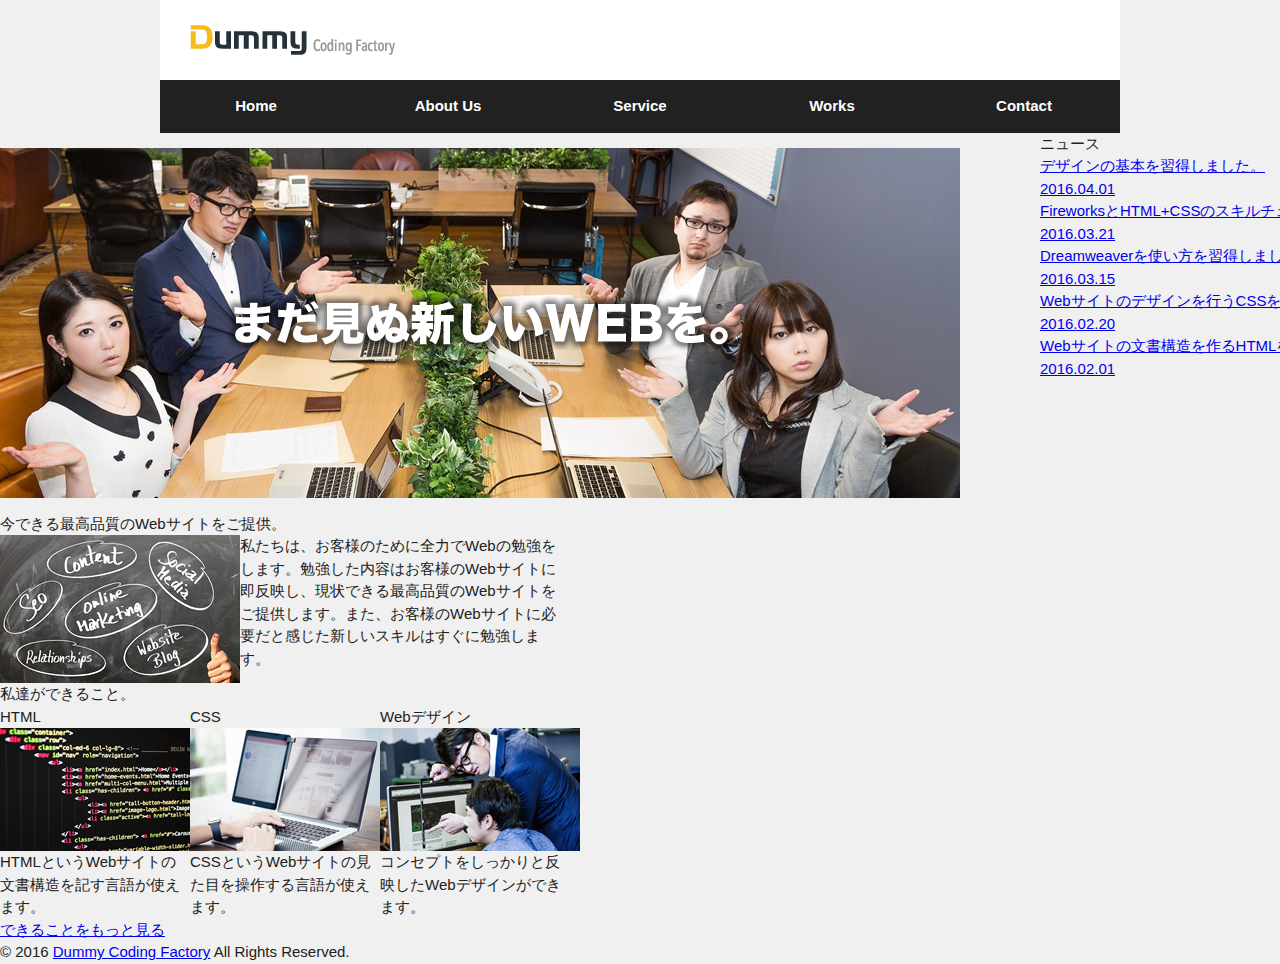
==== PCサイトコーディングスキルチェク/02_Development/www/index.html @ b7c57d28 "Add files via upload" ====
<!DOCTYPE html>
<html lang="ja">
<head>
    <meta charset="UTF-8">
    <meta name="viewport" content="width=device-width, initial-scale=1.0">
    <link rel="stylesheet" href="style.css">
    <title>Dummy Coding Factory</title>
</head>
<body>
    <span class="screen-reader-text"><a href="#main">メインコンテンツに飛ぶ</a></span>
<header id="header">
    <div class="container">
        <h1>
            <span class="screen-reader-text">Dummy Coding Factory</span>
            
            <a href="index.html"><img src="images/logo.png" alt="Dummy Coding Factory"></a>
        </h1>
        
        <nav id="header-nav">
            <h2 class="screen-reader-text">サイト内メニュー</h2>
            <ul>
                <li><a href="#">Home</a></li>
                <li><a href="#">About Us</a></li>
                <li><a href="#">Service</a></li>
                <li><a href="#">Works</a></li>
                <li><a href="#">Contact</a></li>
            </ul>
        </nav>
    </div>
</header>

<div class="grid">
    <main id="main">
        <div class="container">

            <figure class="hero"><img src="images/hero-top.jpg" alt="まだ見ぬ新しいWebを。"></figure>

            <section id="skill-section">
                <h2>今できる最高品質のWebサイトをご提供。</h2>
                <div class="grid">
                    <figure class="grid-item"><img src="images/img-skill.jpg" alt="Webには様々なスキルが必要です。"></figure>
                    <p class="grid-item skill-text">私たちは、お客様のために全力でWebの勉強をします。勉強した内容はお客様のWebサイトに即反映し、現状できる最高品質のWebサイトをご提供します。また、お客様のWebサイトに必要だと感じた新しいスキルはすぐに勉強します。</p>
                </div>
            </section>
            
            <section>
                <h2>私達ができること。</h2>
                
                <div class="grid">
                    <div class="grid-item grid-3">
                        <h3>HTML</h3>
                        <figure><img src="images/img-html.jpg" alt="きちんとしたマークアップ。"></figure>
                        <p>HTMLというWebサイトの文書構造を記す言語が使えます。</p>
                    </div>
                    
                    <div class="grid-item grid-3">
                        <h3>CSS</h3>
                        <figure><img src="images/img-css.jpg" alt="レイアウトや装飾を調整。"></figure>
                        <p>CSSというWebサイトの見た目を操作する言語が使えます。</p>
                    </div>
                    
                    <div class="grid-item grid-3">
                        <h3>Webデザイン</h3>
                        <figure><img src="images/img-webdesign.jpg" alt="計算されたデザイン設計。"></figure>
                        <p>コンセプトをしっかりと反映したWebデザインができます。</p>
                    </div>
                </div>
                
                <p><a href="#">できることをもっと見る</a></p>
            </section>
        </div>
    </main>

    <aside id="aside">
        <div class="container">
        <h2>ニュース</h2>
    
        <article>
            <a href="#">
                <h3>デザインの基本を習得しました。</h3>
                <p><time datetime="2016-04-01">2016.04.01</time></p>
            </a>
        </article>
        
        <article>
            <a href="#">
                <h3>FireworksとHTML+CSSのスキルチェックに合格しました。</h3>
                <p><time datetime="2016-03-21">2016.03.21</time></p>
            </a>
        </article>
        
        <article>
            <a href="#">
                <h3>Dreamweaverを使い方を習得しました。</h3>
                <p><time datetime="2016-03-15">2016.03.15</time></p>
            </a>
        </article>
        
        <article>
            <a href="#">
                <h3>Webサイトのデザインを行うCSSを習得しました。</h3>
                <p><time datetime="2016-02-20">2016.02.20</time></p>
            </a>
        </article>
        
        <article>
            <a href="#">
                <h3>Webサイトの文書構造を作るHTMLを習得しました。</h3>
                <p><time datetime="2016-02-01">2016.02.01</time></p>
            </a>
        </article>
    </div>
    </aside>
</div>


<footer>
    <p><small>&copy; 2016 <a href="index.html">Dummy Coding Factory</a> All Rights Reserved.</small></p>
</footer>

</body>
</html>
---- PCサイトコーディングスキルチェク/02_Development/www/style.css ----
@charset "UTF-8";

/* ===============================================
Base
=============================================== */

/*
  Reset
----------------------------------------------- */
html, body, div, span, applet, object, iframe,
h1, h2, h3, h4, h5, h6, p, blockquote, pre,
a, abbr, acronym, address, big, cite, code,
del, dfn, em, img, ins, kbd, q, s, samp,
small, strike, strong, sub, sup, tt, var,
b, u, i, center,
dl, dt, dd, ol, ul, li,
fieldset, form, label, legend,
table, caption, tbody, tfoot, thead, tr, th, td,
article, aside, canvas, details, embed,
figure, figcaption, footer, header, hgroup,
main, menu, nav, output, ruby, section, summary,
time, mark, audio, video {
  margin: 0;
  padding: 0;
  border: 0;
  font-size: 100%;
  font: inherit;
  vertical-align: baseline;
}
article, aside, details, figcaption, figure,
footer, header, hgroup, main, menu, nav, section {
  display: block;
}
body {
  line-height: 1;
}
ol, ul {
  list-style: none;
}
blockquote, q {
  quotes: none;
}
blockquote:before, blockquote:after,
q:before, q:after {
  content: '';
  content: none;
}
table {
  border-collapse: collapse;
  border-spacing: 0;
}

/*
  Accessibility
----------------------------------------------- */
.screen-reader-text {
    position: absolute;
    overflow: hidden;
    width: 1px;
    height: 1px;
    clip: rect(1px, 1px, 1px, 1px);
  }

  /*
  Default Style
----------------------------------------------- */


  body{
    font-family: 'Noto Sans JP', '游ゴシック', 'Yu Gothic', '游ゴシック体', 'YuGothic',
    'ヒラギノ角ゴ Pro W3', 'Hiragino Kaku Gothic Pro',
    'Meiryo UI', 'メイリオ', Meiryo, sans-serif;
    line-height: 1.5;
    color: #212121;
    box-sizing: border-box;
    font-size: 15px;
    background-color: #f0f0f0;
  }
  
  img{
    vertical-align: bottom;
  }

  /*
  Layout
----------------------------------------------- */

  /*
  Centering
----------------------------------------------- */

.container{
    width: 960px;
    margin: 0 auto;
  }

  /*
  Header
----------------------------------------------- */
#header .container{
    background-color: #fff;
}

#header h1 a{
    display: inline-block;
    margin: 1.67em 2em;
}
#header ul {
    overflow: hidden;
}
#header-nav {
    background-color: #212121;
    color: #ffffff;
}
#header-nav li{
    width: 20%;
    float: left;
  }
#header-nav li a{
    display: block;
    text-align: center;
    color: #ffffff;
    text-decoration: none;
    font-weight: bold;
    padding: 1em 1.5em;
}
#header-nav li a:hover{
    background-color: #333;
}

 /*
  Hero
----------------------------------------------- */

.hero {
    margin: 1em 0;
}

/*
  Grid
----------------------------------------------- */

.grid{
    overflow: hidden;
  }
  
  .grid-item{
    float: left;
  }

  .grid-item.grid-3 {
      width: 190px;
  }

  #main{
      width: 690px;
      float: left;
  }

  #aside{
      width: 240px;
      float: right;
  }

  /*
  skill-section
----------------------------------------------- */

#skill-section{
    width: 690px;
}

#skill-section .skill-text{
    width: 320px;
}
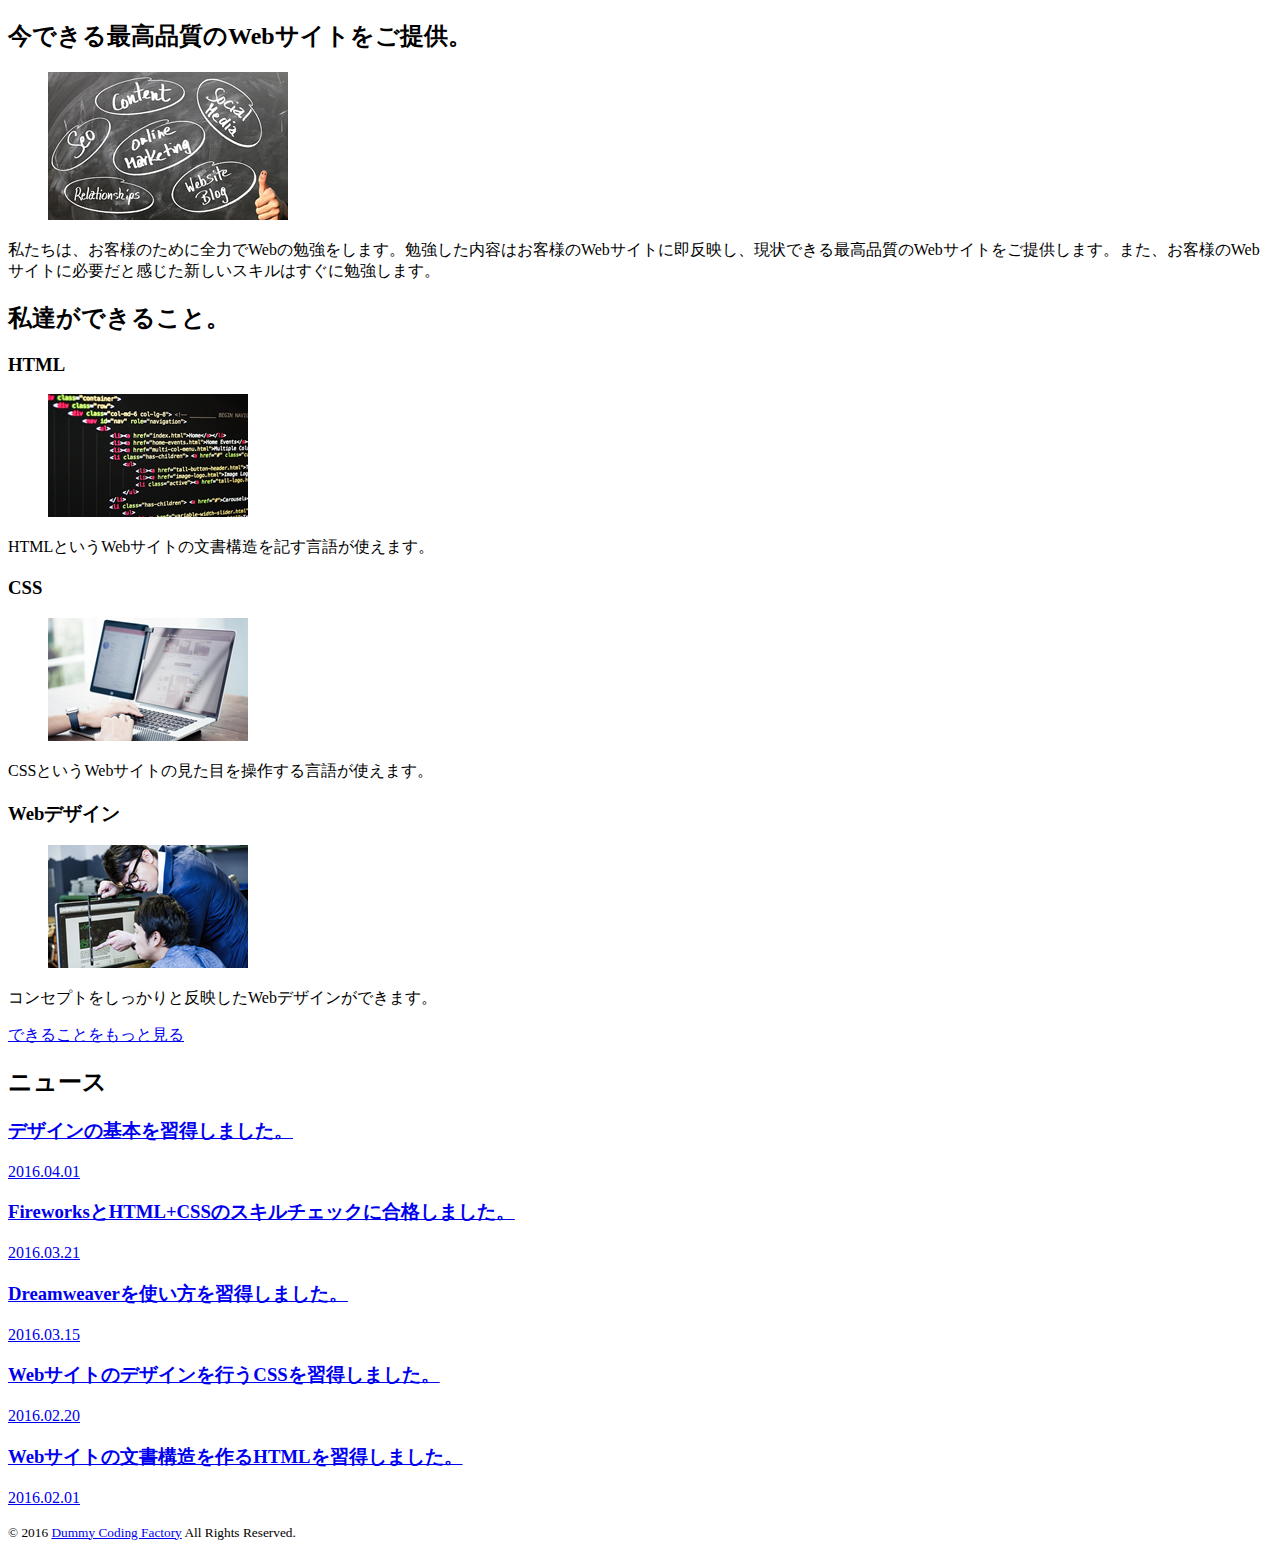
==== commit 59f0e407: "Update index.html" ====
--- a/PCサイトコーディングスキルチェク/02_Development/www/index.html
+++ b/PCサイトコーディングスキルチェク/02_Development/www/index.html
@@ -7,33 +7,6 @@
     <title>Dummy Coding Factory</title>
 </head>
 <body>
-    <span class="screen-reader-text"><a href="#main">メインコンテンツに飛ぶ</a></span>
-<header id="header">
-    <div class="container">
-        <h1>
-            <span class="screen-reader-text">Dummy Coding Factory</span>
-            
-            <a href="index.html"><img src="images/logo.png" alt="Dummy Coding Factory"></a>
-        </h1>
-        
-        <nav id="header-nav">
-            <h2 class="screen-reader-text">サイト内メニュー</h2>
-            <ul>
-                <li><a href="#">Home</a></li>
-                <li><a href="#">About Us</a></li>
-                <li><a href="#">Service</a></li>
-                <li><a href="#">Works</a></li>
-                <li><a href="#">Contact</a></li>
-            </ul>
-        </nav>
-    </div>
-</header>
-
-<div class="grid">
-    <main id="main">
-        <div class="container">
-
-            <figure class="hero"><img src="images/hero-top.jpg" alt="まだ見ぬ新しいWebを。"></figure>
 
             <section id="skill-section">
                 <h2>今できる最高品質のWebサイトをご提供。</h2>
@@ -119,4 +92,4 @@
 </footer>
 
 </body>
-</html>+</html>
--- a/PCサイトコーディングスキルチェク/02_Development/www/style.css
+++ b/PCサイトコーディングスキルチェク/02_Development/www/style.css
@@ -1,175 +1 @@
-@charset "UTF-8";
 
-/* ===============================================
-Base
-=============================================== */
-
-/*
-  Reset
------------------------------------------------ */
-html, body, div, span, applet, object, iframe,
-h1, h2, h3, h4, h5, h6, p, blockquote, pre,
-a, abbr, acronym, address, big, cite, code,
-del, dfn, em, img, ins, kbd, q, s, samp,
-small, strike, strong, sub, sup, tt, var,
-b, u, i, center,
-dl, dt, dd, ol, ul, li,
-fieldset, form, label, legend,
-table, caption, tbody, tfoot, thead, tr, th, td,
-article, aside, canvas, details, embed,
-figure, figcaption, footer, header, hgroup,
-main, menu, nav, output, ruby, section, summary,
-time, mark, audio, video {
-  margin: 0;
-  padding: 0;
-  border: 0;
-  font-size: 100%;
-  font: inherit;
-  vertical-align: baseline;
-}
-article, aside, details, figcaption, figure,
-footer, header, hgroup, main, menu, nav, section {
-  display: block;
-}
-body {
-  line-height: 1;
-}
-ol, ul {
-  list-style: none;
-}
-blockquote, q {
-  quotes: none;
-}
-blockquote:before, blockquote:after,
-q:before, q:after {
-  content: '';
-  content: none;
-}
-table {
-  border-collapse: collapse;
-  border-spacing: 0;
-}
-
-/*
-  Accessibility
------------------------------------------------ */
-.screen-reader-text {
-    position: absolute;
-    overflow: hidden;
-    width: 1px;
-    height: 1px;
-    clip: rect(1px, 1px, 1px, 1px);
-  }
-
-  /*
-  Default Style
------------------------------------------------ */
-
-
-  body{
-    font-family: 'Noto Sans JP', '游ゴシック', 'Yu Gothic', '游ゴシック体', 'YuGothic',
-    'ヒラギノ角ゴ Pro W3', 'Hiragino Kaku Gothic Pro',
-    'Meiryo UI', 'メイリオ', Meiryo, sans-serif;
-    line-height: 1.5;
-    color: #212121;
-    box-sizing: border-box;
-    font-size: 15px;
-    background-color: #f0f0f0;
-  }
-  
-  img{
-    vertical-align: bottom;
-  }
-
-  /*
-  Layout
------------------------------------------------ */
-
-  /*
-  Centering
------------------------------------------------ */
-
-.container{
-    width: 960px;
-    margin: 0 auto;
-  }
-
-  /*
-  Header
------------------------------------------------ */
-#header .container{
-    background-color: #fff;
-}
-
-#header h1 a{
-    display: inline-block;
-    margin: 1.67em 2em;
-}
-#header ul {
-    overflow: hidden;
-}
-#header-nav {
-    background-color: #212121;
-    color: #ffffff;
-}
-#header-nav li{
-    width: 20%;
-    float: left;
-  }
-#header-nav li a{
-    display: block;
-    text-align: center;
-    color: #ffffff;
-    text-decoration: none;
-    font-weight: bold;
-    padding: 1em 1.5em;
-}
-#header-nav li a:hover{
-    background-color: #333;
-}
-
- /*
-  Hero
------------------------------------------------ */
-
-.hero {
-    margin: 1em 0;
-}
-
-/*
-  Grid
------------------------------------------------ */
-
-.grid{
-    overflow: hidden;
-  }
-  
-  .grid-item{
-    float: left;
-  }
-
-  .grid-item.grid-3 {
-      width: 190px;
-  }
-
-  #main{
-      width: 690px;
-      float: left;
-  }
-
-  #aside{
-      width: 240px;
-      float: right;
-  }
-
-  /*
-  skill-section
------------------------------------------------ */
-
-#skill-section{
-    width: 690px;
-}
-
-#skill-section .skill-text{
-    width: 320px;
-}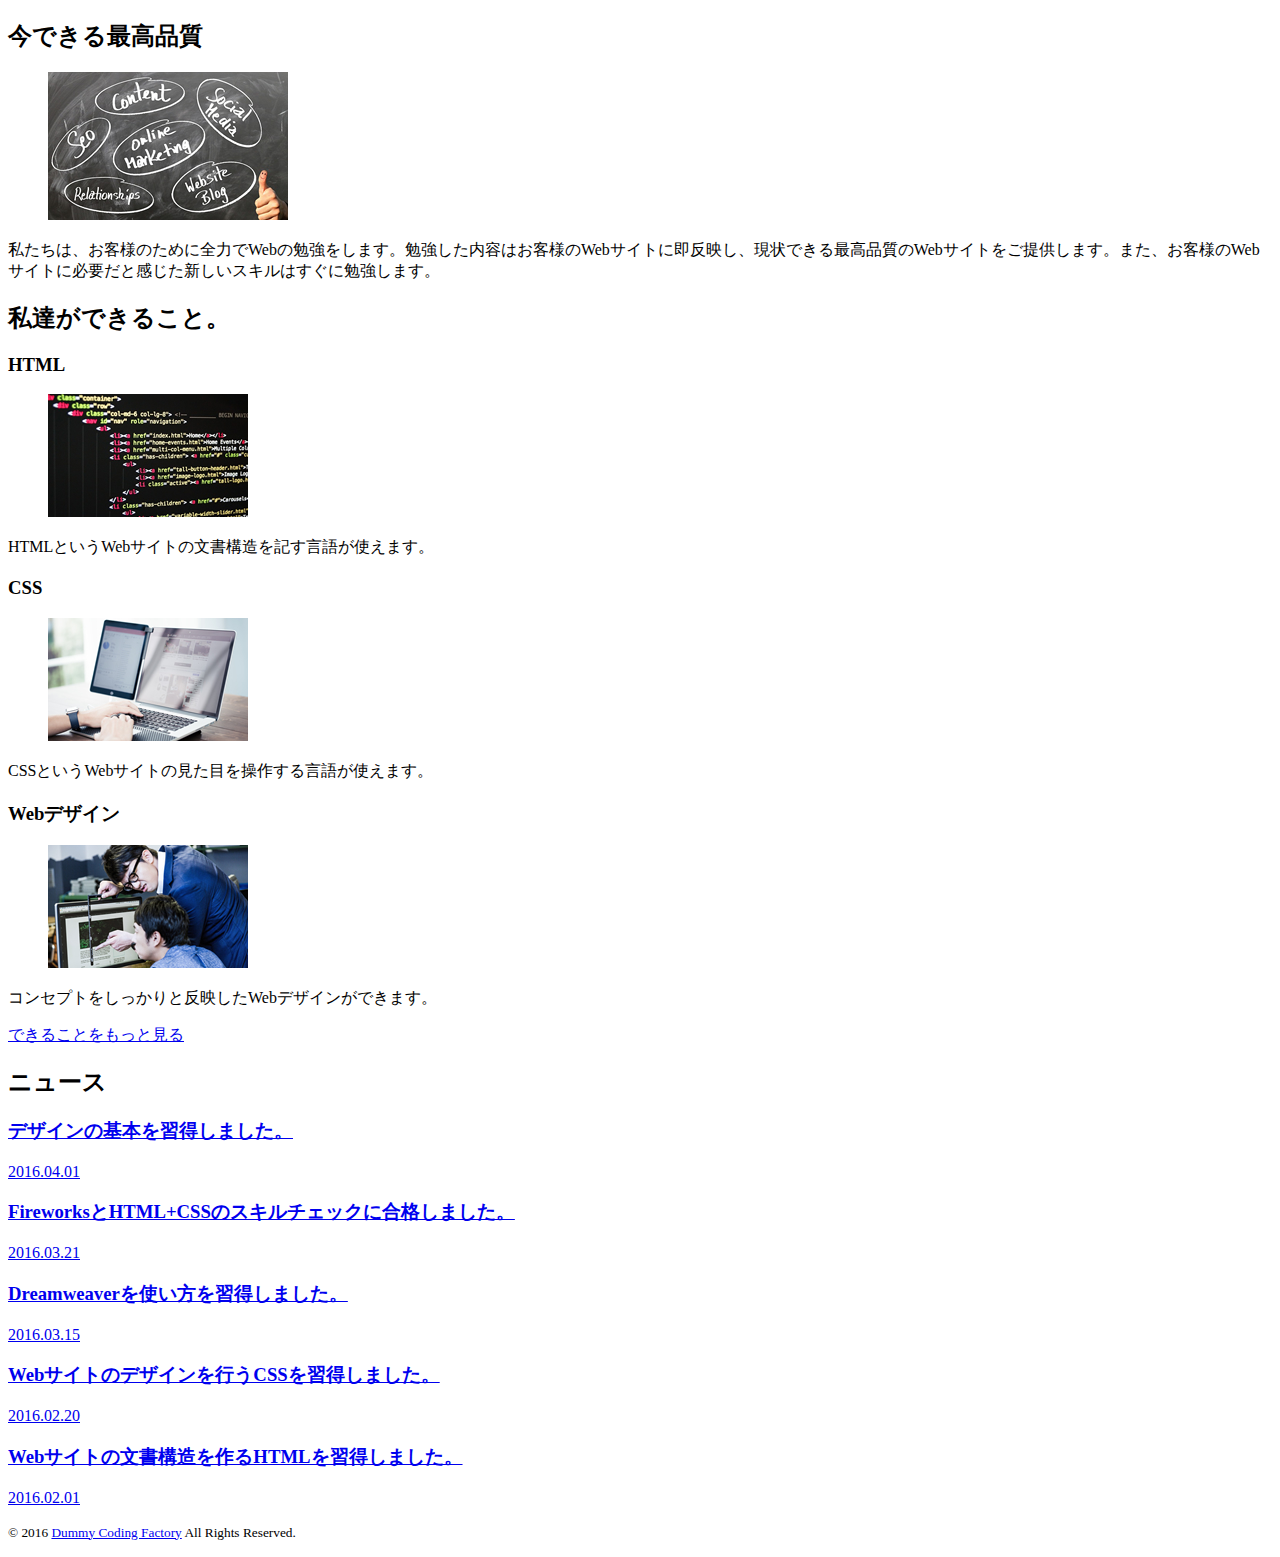
==== commit 5899aa22: "Update index.html" ====
--- a/PCサイトコーディングスキルチェク/02_Development/www/index.html
+++ b/PCサイトコーディングスキルチェク/02_Development/www/index.html
@@ -9,7 +9,7 @@
 <body>
 
             <section id="skill-section">
-                <h2>今できる最高品質のWebサイトをご提供。</h2>
+                <h2>今できる最高品質</h2>
                 <div class="grid">
                     <figure class="grid-item"><img src="images/img-skill.jpg" alt="Webには様々なスキルが必要です。"></figure>
                     <p class="grid-item skill-text">私たちは、お客様のために全力でWebの勉強をします。勉強した内容はお客様のWebサイトに即反映し、現状できる最高品質のWebサイトをご提供します。また、お客様のWebサイトに必要だと感じた新しいスキルはすぐに勉強します。</p>
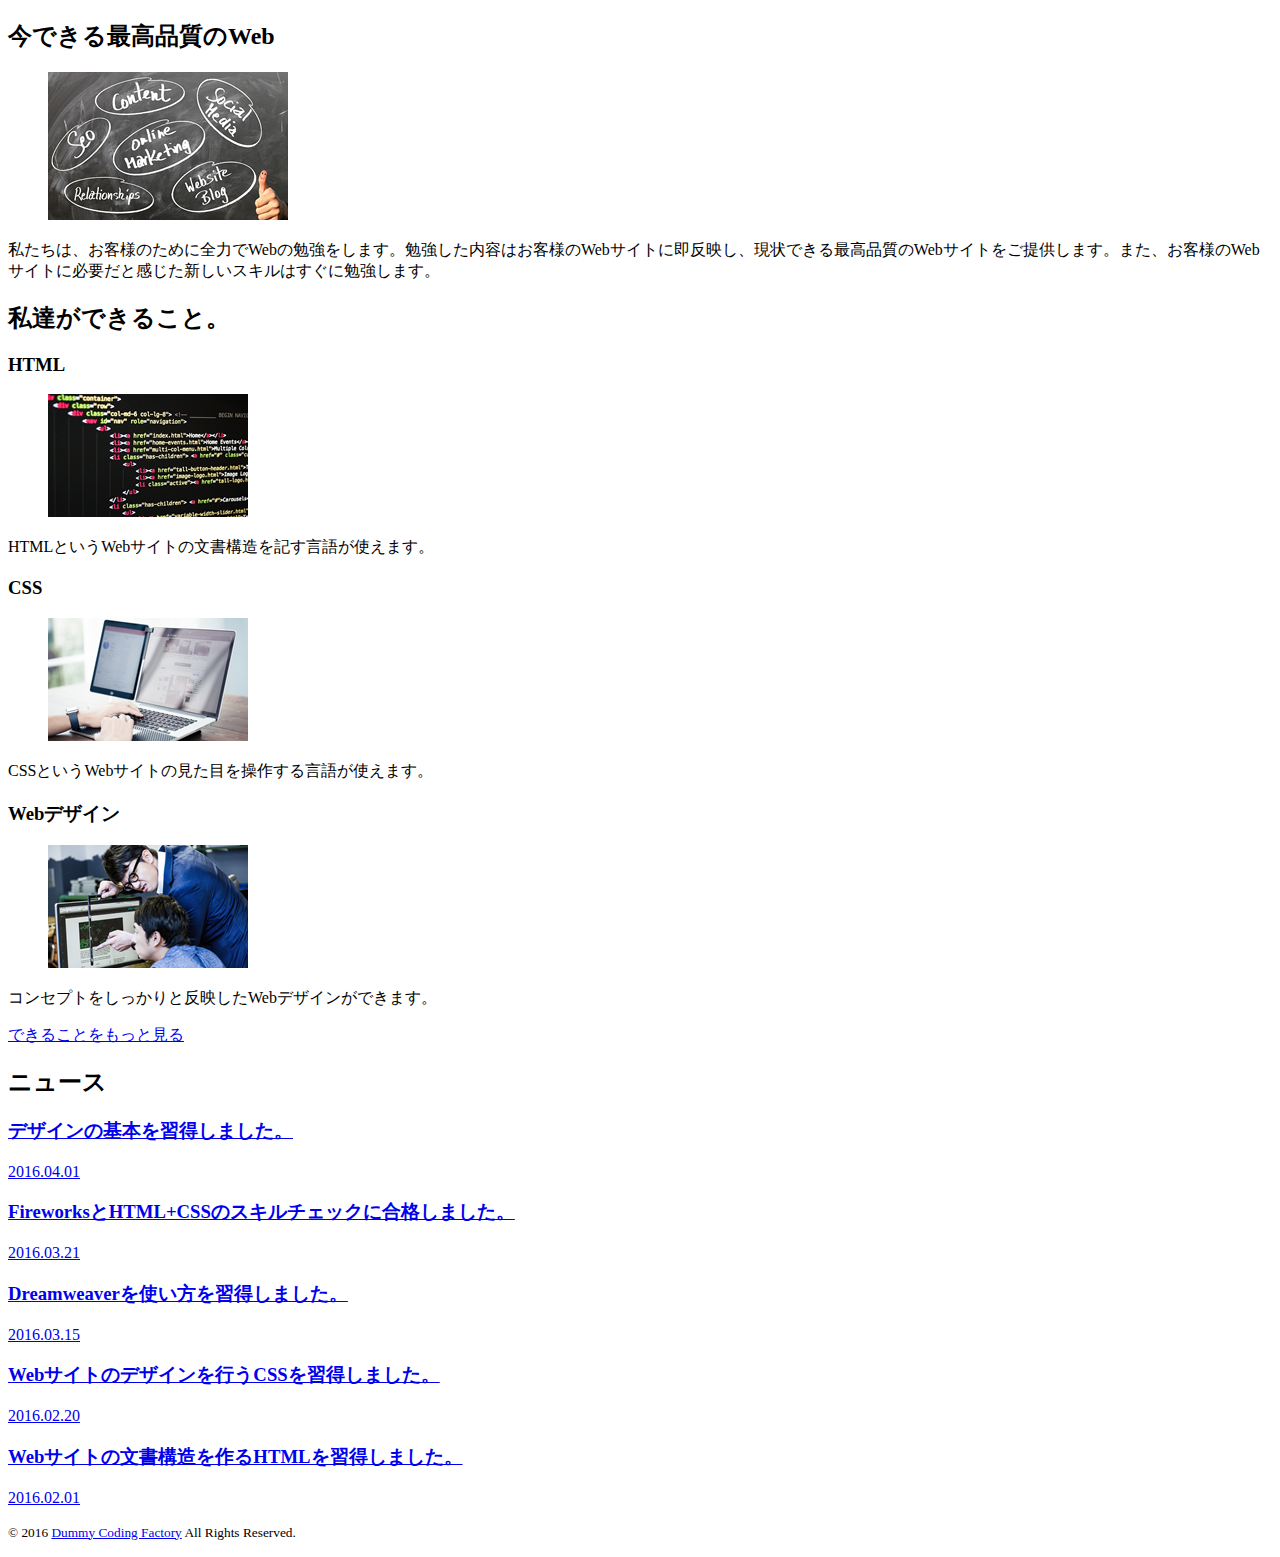
==== commit 36412beb: "タイトル変更" ====
--- a/PCサイトコーディングスキルチェク/02_Development/www/index.html
+++ b/PCサイトコーディングスキルチェク/02_Development/www/index.html
@@ -4,12 +4,12 @@
     <meta charset="UTF-8">
     <meta name="viewport" content="width=device-width, initial-scale=1.0">
     <link rel="stylesheet" href="style.css">
-    <title>Dummy Coding Factory</title>
+    <title>テストページ！</title>
 </head>
 <body>
 
             <section id="skill-section">
-                <h2>今できる最高品質</h2>
+                <h2>今できる最高品質のWeb</h2>
                 <div class="grid">
                     <figure class="grid-item"><img src="images/img-skill.jpg" alt="Webには様々なスキルが必要です。"></figure>
                     <p class="grid-item skill-text">私たちは、お客様のために全力でWebの勉強をします。勉強した内容はお客様のWebサイトに即反映し、現状できる最高品質のWebサイトをご提供します。また、お客様のWebサイトに必要だと感じた新しいスキルはすぐに勉強します。</p>
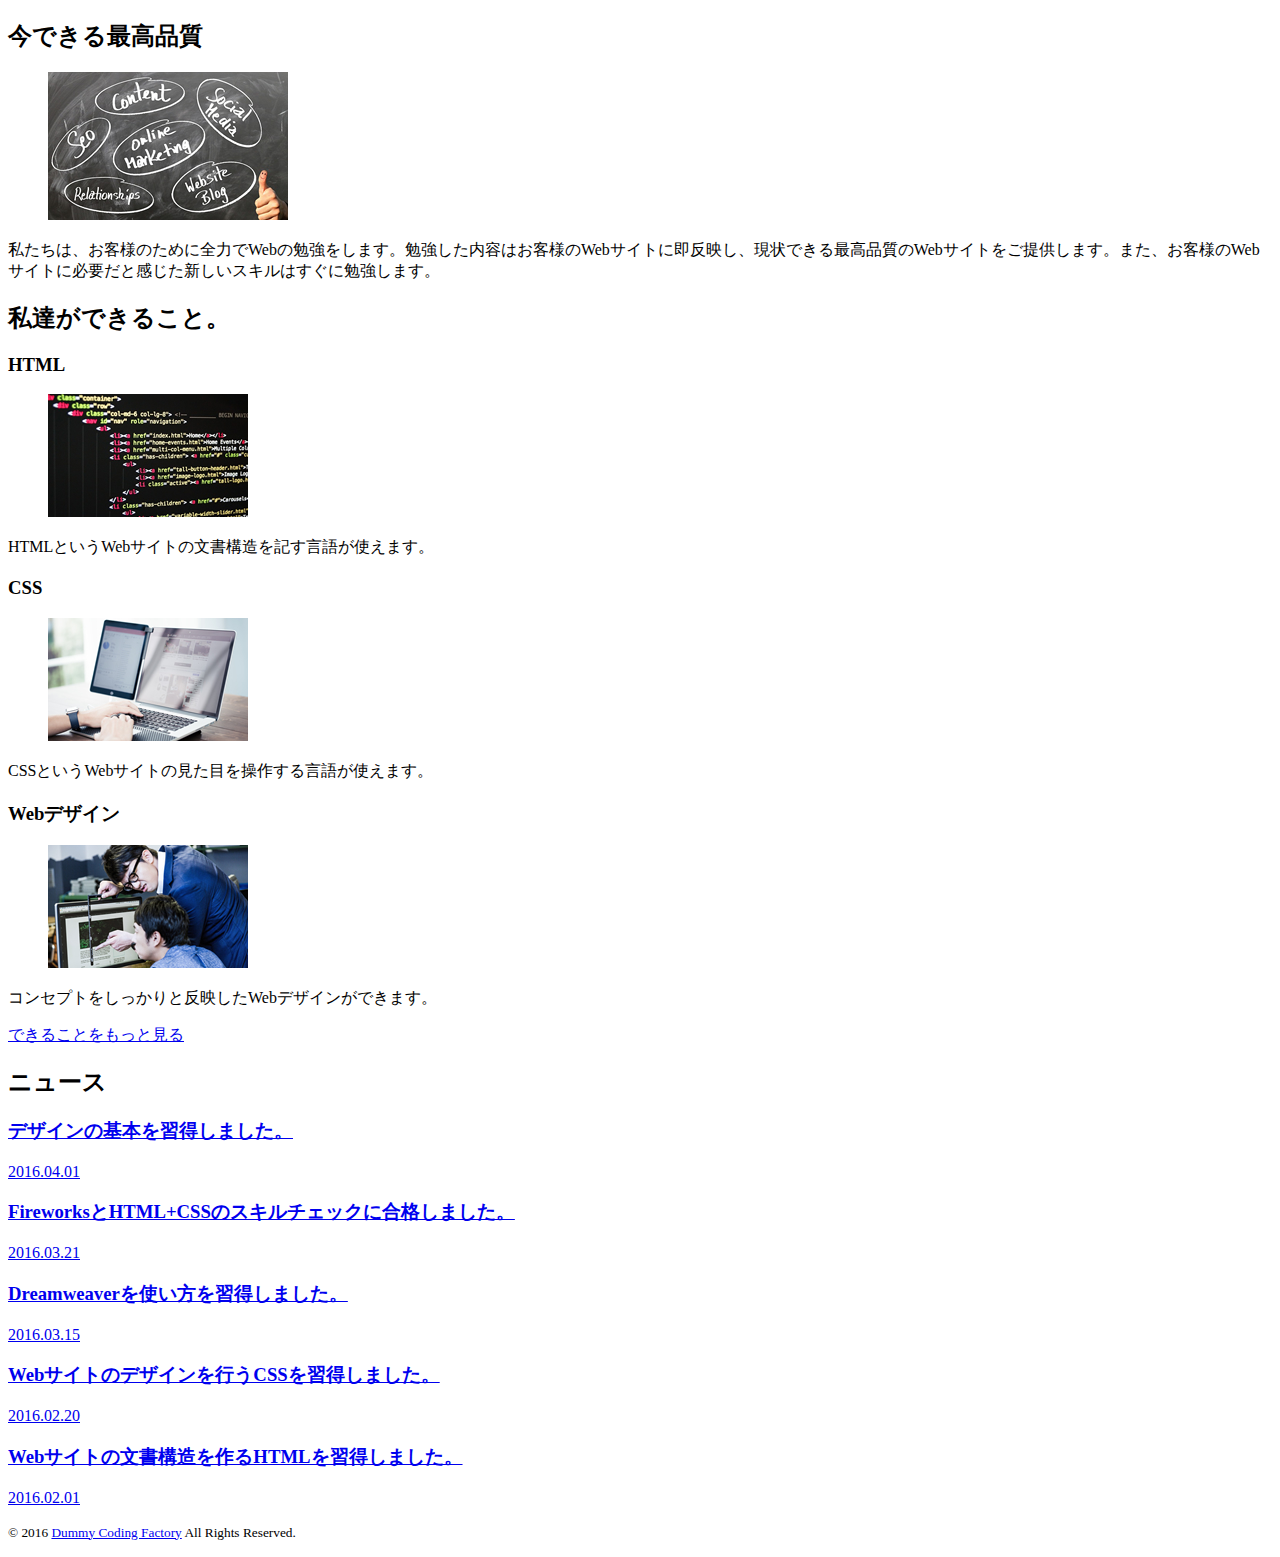
==== commit 4e7665f8: "Merge branch 'master' of https://github.com/SHUNSUKE-TEST/scroll" ====
--- a/PCサイトコーディングスキルチェク/02_Development/www/index.html
+++ b/PCサイトコーディングスキルチェク/02_Development/www/index.html
@@ -9,7 +9,7 @@
 <body>
 
             <section id="skill-section">
-                <h2>今できる最高品質のWeb</h2>
+                <h2>今できる最高品質</h2>
                 <div class="grid">
                     <figure class="grid-item"><img src="images/img-skill.jpg" alt="Webには様々なスキルが必要です。"></figure>
                     <p class="grid-item skill-text">私たちは、お客様のために全力でWebの勉強をします。勉強した内容はお客様のWebサイトに即反映し、現状できる最高品質のWebサイトをご提供します。また、お客様のWebサイトに必要だと感じた新しいスキルはすぐに勉強します。</p>
